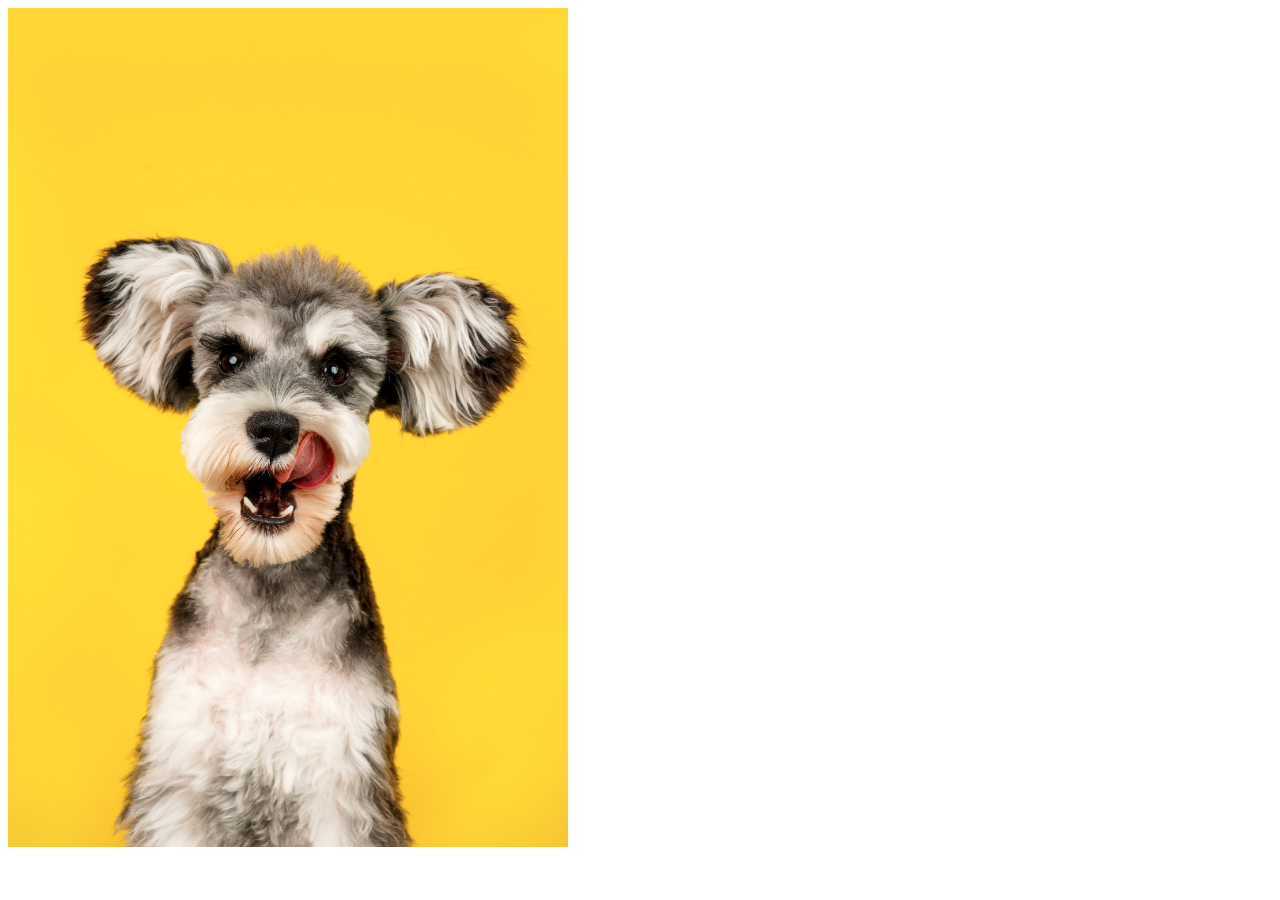
==== parte3/index.html @ 98abbda2 "parte1 lista" ====
<!DOCTYPE html>
<html lang="en">
<head>
    <meta charset="UTF-8">
    <meta http-equiv="X-UA-Compatible" content="IE=edge">
    <meta name="viewport" content="width=device-width, initial-scale=1.0">
    <link rel="stylesheet" href="./assets/css/styles.css">
    <title>desafio3 parte1</title>

  
</head>
<body>
    <img class="img"  id="img" src="./assets/img/yellowdog.jpg" alt="">

    <script src="./assets/js/scripts.js"></script>
</body>
</html>
---- parte3/assets/css/styles.css ----
.img{
    max-width: 35rem;
}

.border {
    border: 4px solid red
}
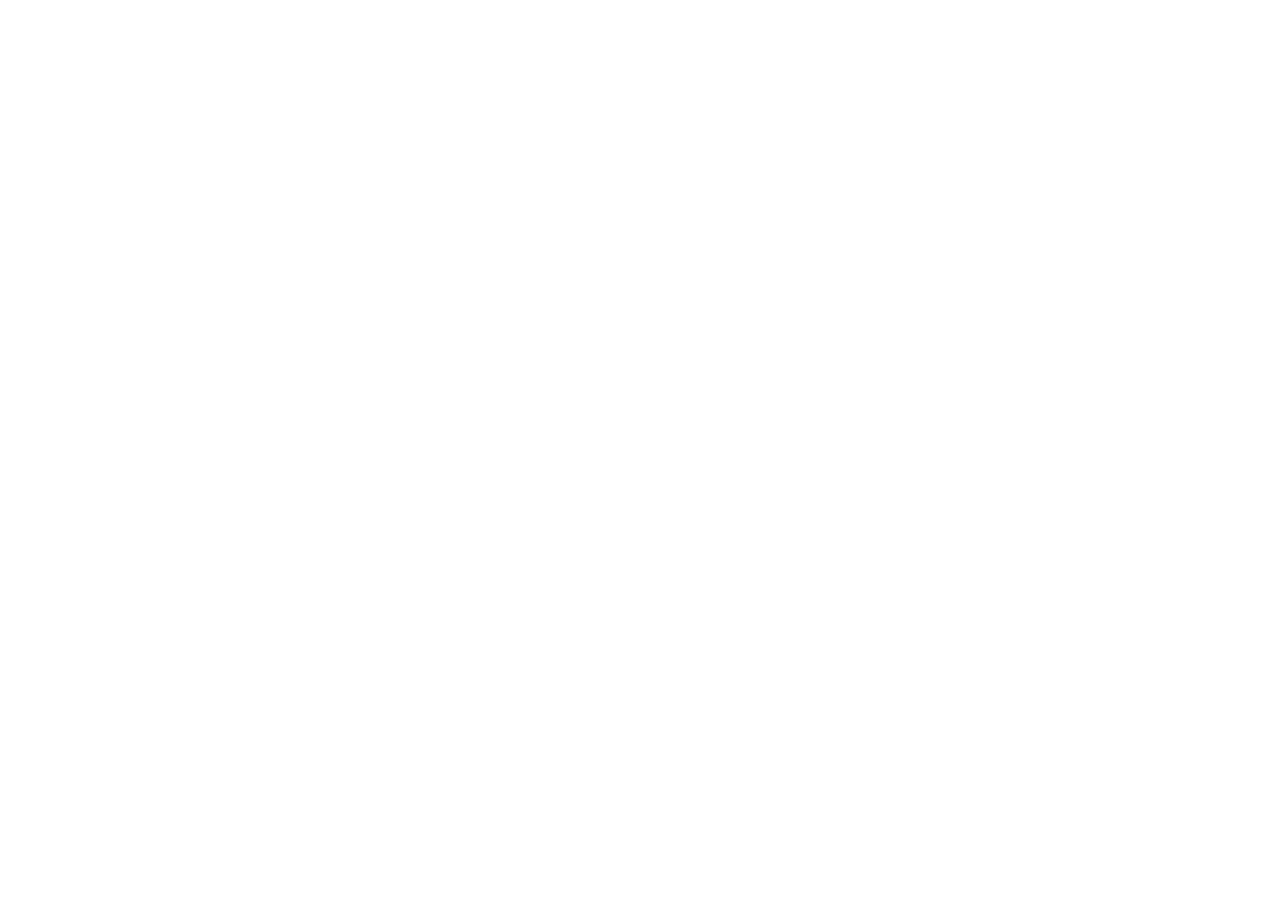
==== commit fbc49a96: "parte2 lista" ====
--- a/parte3/index.html
+++ b/parte3/index.html
@@ -5,12 +5,9 @@
     <meta http-equiv="X-UA-Compatible" content="IE=edge">
     <meta name="viewport" content="width=device-width, initial-scale=1.0">
     <link rel="stylesheet" href="./assets/css/styles.css">
-    <title>desafio3 parte1</title>
-
-  
+    <title>desafio3 parte3</title>
 </head>
 <body>
-    <img class="img"  id="img" src="./assets/img/yellowdog.jpg" alt="">
 
     <script src="./assets/js/scripts.js"></script>
 </body>
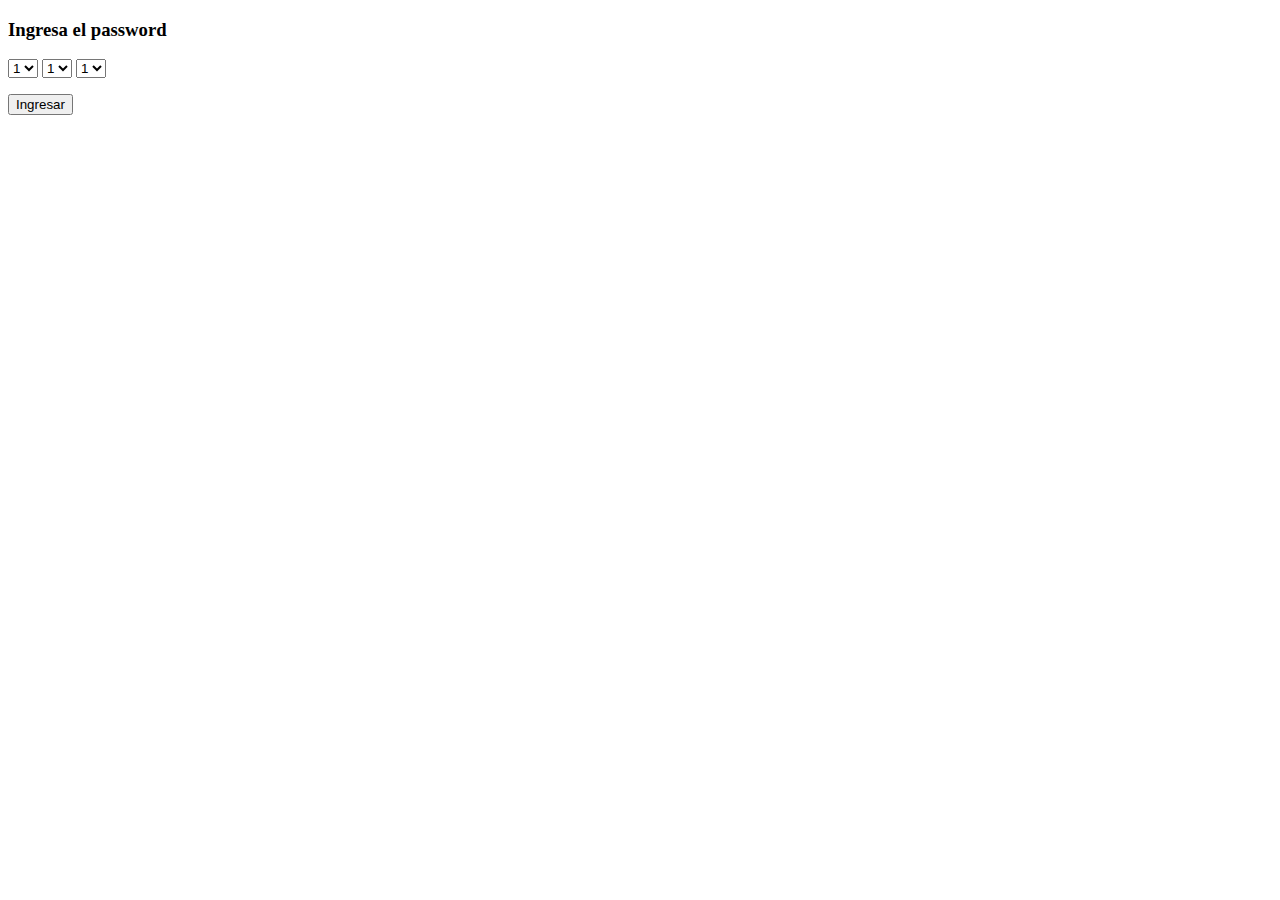
==== commit b473f060: "parte3 lista" ====
--- a/parte3/index.html
+++ b/parte3/index.html
@@ -8,7 +8,53 @@
     <title>desafio3 parte3</title>
 </head>
 <body>
+    <div>
+        <h3>Ingresa el password</h3>
+        <select id="num-1">
+          <option value="1">1</option>
+          <option value="2">2</option>
+          <option value="3">3</option>
+          <option value="4">4</option>
+          <option value="5">5</option>
+          <option value="6">6</option>
+          <option value="7">7</option>
+          <option value="8">8</option>
+          <option value="9">9</option>
+          <option value="0">0</option>
+        </select>
+        <select id="num-2">
+          <option value="1">1</option>
+          <option value="2">2</option>
+          <option value="3">3</option>
+          <option value="4">4</option>
+          <option value="5">5</option>
+          <option value="6">6</option>
+          <option value="7">7</option>
+          <option value="8">8</option>
+          <option value="9">9</option>
+          <option value="0">0</option>
+        </select>
+        <select id="num-3">
+          <option value="1">1</option>
+          <option value="2">2</option>
+          <option value="3">3</option>
+          <option value="4">4</option>
+          <option value="5">5</option>
+          <option value="6">6</option>
+          <option value="7">7</option>
+          <option value="8">8</option>
+          <option value="9">9</option>
+          <option value="0">0</option>
+        </select>
+      </div>
+      <div>
+        <p id="msg"></p>
+        <p>
+          <button id="btn">Ingresar</button>
+        </p>
+      </div>
 
     <script src="./assets/js/scripts.js"></script>
 </body>
+
 </html>